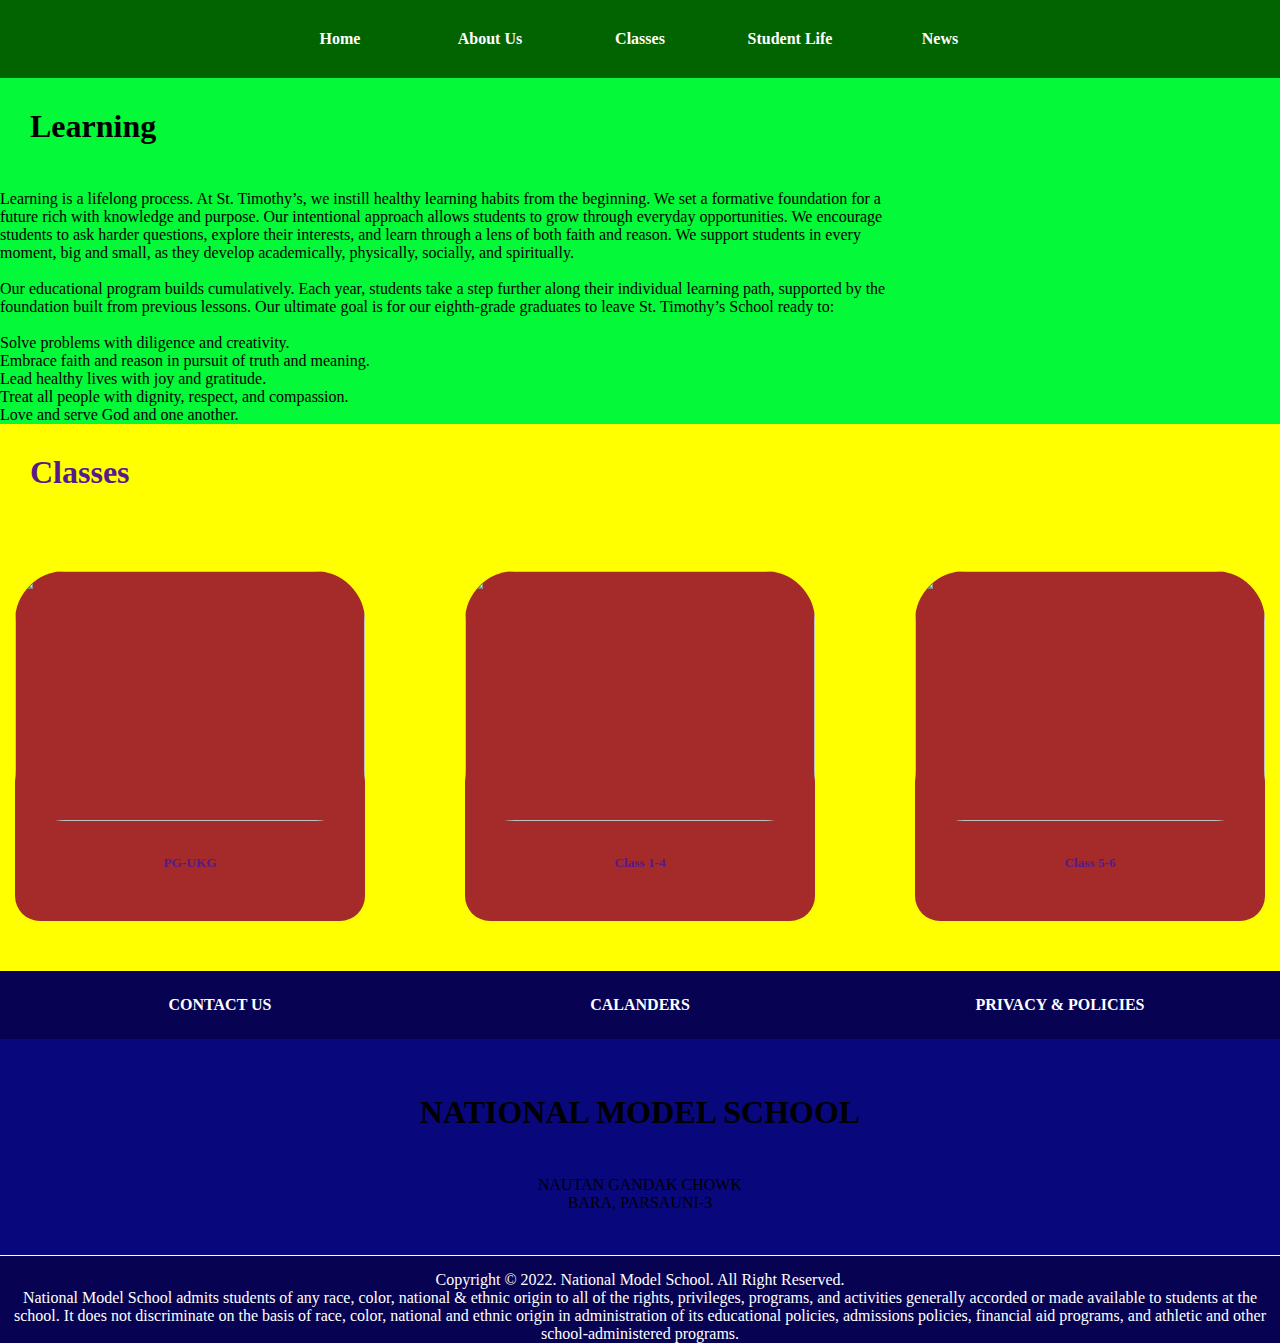
==== classes.html @ ba43e9b4 "Add files via upload" ====
<!DOCTYPE html>
<html lang="en">
<head>
    <meta charset="UTF-8">
    <meta http-equiv="X-UA-Compatible" content="IE=edge">
    <meta name="viewport" content="width=device-width, initial-scale=1.0">
    <link rel="stylesheet" type="text/css" href="classes.css">
    <title>National Model School</title>
</head>
<body>



    <header class="head">
        <ul>
        <li class="active"><a href="#">Home</a></li>    
        <li><a href="#">About Us</a>
            <div class="sub-menu-1">
                <ul>
                    <li><a href="file:///D:/National%20Model%20School/why-NMS.html">Why National Model School?</a></li> 
                    <li><a href="file:///D:/National%20Model%20School/leadership.html">Leadership</a></li>
                    <li><a href="#">Program</a></li>
                    <li><a href="file:///D:/National%20Model%20School/staff.html">Staff</a></li>
                    <li><a href="#">FAQ</a></li>
                </ul>
            </div>
        </li>
        <li><a href="#">Classes</a>
            <div class="sub-menu-1">
                <ul>
                    <li><a href="file:///D:/National%20Model%20School/PG-UKG.html">PG-UKG</a></li>
                    <li><a href="file:///D:/National%20Model%20School/grade1-4.html">Grades 1-4</a></li>
                    <li><a href="file:///D:/National%20Model%20School/grade5-6.html">Grades 5-6</a></li>
                </ul>
            </div>
        </li>
        <li><a href="#">Student Life</a>
            <div class="sub-menu-1">
                <ul>
                    <li><a href="#">Faith</a></li>
                    <li><a href="#">Athletics</a></li>
                    <li><a href="#">Service & Leadership</a></li>
                    <li><a href="#">After School Care</a></li>
                    <li><a href="#">Calendars</a></li>
                </ul>
            </div>
        </li>
        <li><a href="#">News</a></li>
        </ul>
        </header>






    <img src="D:\National Model School\Images\classes.jpg" alt="">


    <aside class="learning">
        <div>
        <h1>Learning</h1>
        <p>Learning is a lifelong process. At St. Timothy’s, we instill healthy learning habits from the beginning. We set a formative foundation for a future rich with knowledge and purpose. Our intentional approach allows students to grow through everyday opportunities. We encourage students to ask harder questions, explore their interests, and learn through a lens of both faith and reason. We support students in every moment, big and small, as they develop academically, physically, socially, and spiritually.
            <br><br>
            Our educational program builds cumulatively. Each year, students take a step further along their individual learning path, supported by the foundation built from previous lessons. Our ultimate goal is for our eighth-grade graduates to leave St. Timothy’s School ready to: 
            <br><br>
            <li> Solve problems with diligence and creativity.</li>
            <li> Embrace faith and reason in pursuit of truth and meaning.</li>    
            <li> Lead healthy lives with joy and gratitude.</li>
            <li> Treat all people with dignity, respect, and compassion.</li>
            <li> Love and serve God and one another.</li>
        </div>
            <img src="D:\National Model School\Images\class.jpg" alt="">
        </p>
    </aside>


    <section class="class"><a href=""><h1>Classes</h1></a>
        <div class="classes">
            <div class="c1">
            <img src="D:\National Model School\Images\lkg.jpg" alt="">
            <a href=""><h5>PG-UKG</h5></a>
            </div>
       

            <div class="c1">
            <img src="D:\National Model School\Images\class4.jpg" alt="">
            <a href=""><h5>Class 1-4</h5></a>
            </div>
        
            <div class="c1">
            <img src="D:\National Model School\Images\class6.jpg" alt="">
            <a href=""><h5>Class 5-6</h5></a>
            </div>
        </div>
    </section>






    <footer>
        <div class="fotter-head">
            <ul>
                <li><a href="#">CONTACT US</a></li>
                <li><a href="#">CALANDERS</a></li>
                <li><a href="#">PRIVACY & POLICIES</a></li>
            </ul>
        </div>
    
        <div class="footer-body">
            <h1>NATIONAL MODEL SCHOOL</h1>
            <p>NAUTAN GANDAK CHOWK<br>BARA, PARSAUNI-3</p>
            <ul class="icons">
                <li><a href="#"><img src="D:\National Model School\Icons\facebook.svg" alt=""></a></li>
                <li><a href="#"><img src="D:\National Model School\Icons\phone.svg" alt=""></a></li>
                <li><a href="#"><img src="D:\National Model School\Icons\instagram.svg" alt=""></a></li>
                <li><a href="#"><img src="D:\National Model School\Icons\youtube.svg" alt=""></a></li>
                <li><a href="#"><img src="D:\National Model School\Icons\twitter.svg" alt=""></a></li>
            </ul>
        </div>

        <div class="footer-bottom">
            <hr>
            <p>Copyright © 2022. National Model School. All Right Reserved.<br> 
                National Model School admits students of any race, color, national & ethnic origin to all  of the  rights, privileges, programs, and activities generally accorded or made available to students at the school. It does not discriminate on the basis of race, color, national and ethnic origin in administration of its educational policies, admissions policies, financial aid programs, and athletic and other school-administered programs.</p>
        </div>
        
    </footer>

</body>
</html>
---- classes.css ----
*{
    padding: 0;
    margin: 0;
    box-sizing: border-box;
}



.head{
    background-color: rgb(1, 100, 1); 
    text-align: center; 
}

.head ul{
    display: inline-flex;
    list-style: none; 
}

.head ul li{
    width: 120px;
    margin: 15px;
    padding: 15px;
    cursor: pointer;
}

.head ul li a {
    text-decoration: none;
    color: #fff;
    font-weight: bold;
}

.head ul li:hover{
        background-color: #2ba;
        border-radius: 10px;
}
.head ul li:hover a:hover{
    color: black;
}

.head ul li:hover a:not(:hover){
    color: black;
}

.sub-menu-1{
    display: none;
}

.head ul li:hover .sub-menu-1{
    display: block;
    position: absolute;
    background-color: rgb(0,100,0); 
    margin-top: 15px;
    margin-left: -15px;
}

.head ul li:hover .sub-menu-1 ul{
    display: block;
    margin: 10px;
}

.head ul li:hover .sub-menu-1 ul li{
    width: 150px;
    padding: 10px;
    border-bottom: 1px dotted #fff;
    border-radius: 0;
    text-align: left;
    border-radius: 5px;
}







img{
    width: 100%;
}

p{
    margin-top: 15px;
}
.learning{
    display: flex;
    background: rgb(4, 249, 57);
}
.learning img{
    border-radius: 35px;
    margin: 10px;
}
a{
    text-decoration: none;
}
.class{
    background: yellow;
}
.classes{
    display: flex;
    justify-content: center;
    height: 450px;
}
.c1{
    background: brown;
    text-align: center;
    margin: 50px;
    border-radius: 25px;
    border-top-left-radius: 50px;
    border-top-right-radius: 50px;
}
.c1 img{
    height: 250px;
    width: 350px;
    border-radius: 50px;
}
.c1 h5{
    margin: 30px;
}
h1{
    padding: 30px;
}






.fotter-head{
    background-color: rgb(7, 3, 82); 
    text-align: center; 
}
.fotter-head ul{
    display: inline-flex;
    list-style: none;  
}
.fotter-head ul li{
    width: 390px;
    margin: 15px;
    padding: 10px;
}
.fotter-head ul li a {
    text-decoration: none;
    color: #fff;
    font-weight: bold;
}

.footer-body{
    background-color: rgb(8, 8, 124);
    text-align: center;
    padding: 25px;
}
.icons{
    list-style: none;
    display: inline-flex;
}
 
.footer-body .icons li a img{
  width: 25px;
  text-align: center ;
}


.footer-bottom{
    background-color: rgb(7, 3, 82);
    color: #fff;
    text-align: center;
}

hr{
    margin: 1px;
    border: 0;
}
body{
    display: flex;
    flex-direction: column;
    min-height: 100vh;
}
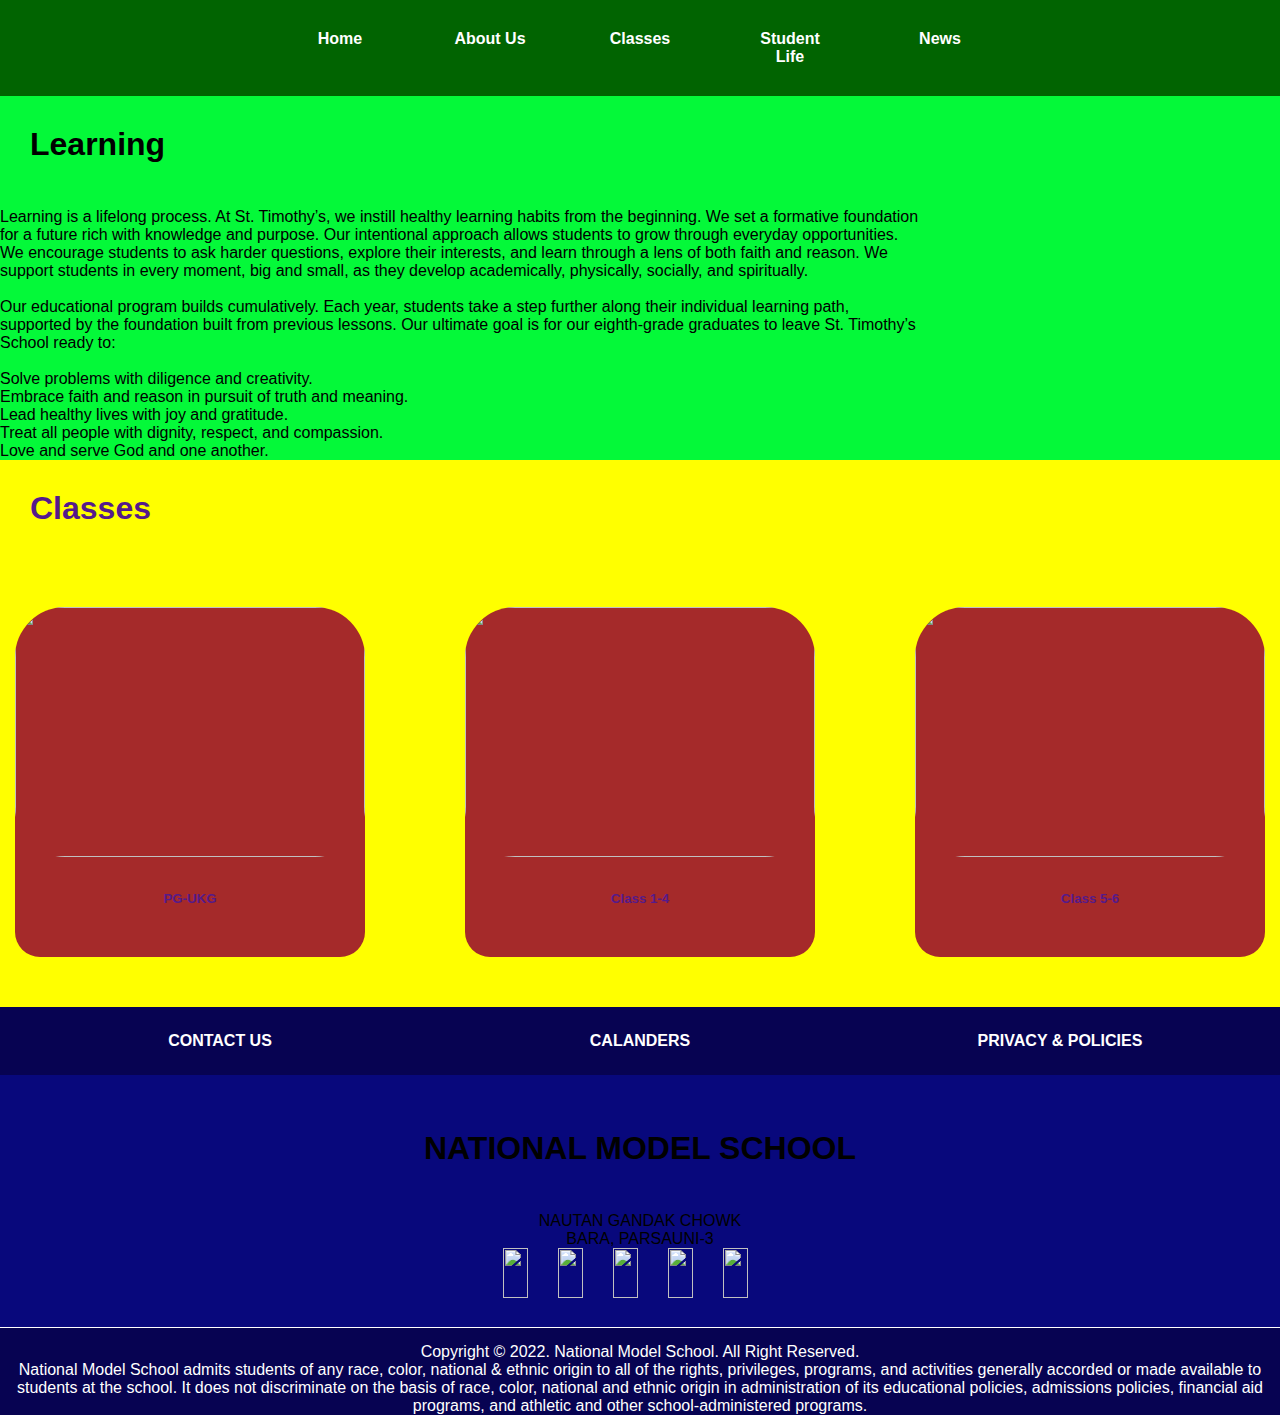
==== commit 972a2822: "Add files via upload" ====
--- a/classes.html
+++ b/classes.html
@@ -5,6 +5,8 @@
     <meta http-equiv="X-UA-Compatible" content="IE=edge">
     <meta name="viewport" content="width=device-width, initial-scale=1.0">
     <link rel="stylesheet" type="text/css" href="classes.css">
+    <link rel="stylesheet" type="text/css" href="header.css">
+    <link rel="stylesheet" type="text/css" href="footer.css">
     <title>National Model School</title>
 </head>
 <body>
@@ -113,7 +115,7 @@
             <h1>NATIONAL MODEL SCHOOL</h1>
             <p>NAUTAN GANDAK CHOWK<br>BARA, PARSAUNI-3</p>
             <ul class="icons">
-                <li><a href="#"><img src="D:\National Model School\Icons\facebook.svg" alt=""></a></li>
+                <li><a href="https://www.facebook.com/Nationalmodelsch00l"><img src="D:\National Model School\Icons\facebook.svg" alt=""></a></li>
                 <li><a href="#"><img src="D:\National Model School\Icons\phone.svg" alt=""></a></li>
                 <li><a href="#"><img src="D:\National Model School\Icons\instagram.svg" alt=""></a></li>
                 <li><a href="#"><img src="D:\National Model School\Icons\youtube.svg" alt=""></a></li>
--- a/classes.css
+++ b/classes.css
@@ -2,69 +2,6 @@
     padding: 0;
     margin: 0;
     box-sizing: border-box;
-}
-
-
-
-.head{
-    background-color: rgb(1, 100, 1); 
-    text-align: center; 
-}
-
-.head ul{
-    display: inline-flex;
-    list-style: none; 
-}
-
-.head ul li{
-    width: 120px;
-    margin: 15px;
-    padding: 15px;
-    cursor: pointer;
-}
-
-.head ul li a {
-    text-decoration: none;
-    color: #fff;
-    font-weight: bold;
-}
-
-.head ul li:hover{
-        background-color: #2ba;
-        border-radius: 10px;
-}
-.head ul li:hover a:hover{
-    color: black;
-}
-
-.head ul li:hover a:not(:hover){
-    color: black;
-}
-
-.sub-menu-1{
-    display: none;
-}
-
-.head ul li:hover .sub-menu-1{
-    display: block;
-    position: absolute;
-    background-color: rgb(0,100,0); 
-    margin-top: 15px;
-    margin-left: -15px;
-}
-
-.head ul li:hover .sub-menu-1 ul{
-    display: block;
-    margin: 10px;
-}
-
-.head ul li:hover .sub-menu-1 ul li{
-    width: 150px;
-    padding: 10px;
-    border-bottom: 1px dotted #fff;
-    border-radius: 0;
-    text-align: left;
-    border-radius: 5px;
 }
 
 
@@ -124,53 +61,3 @@
 
 
 
-.fotter-head{
-    background-color: rgb(7, 3, 82); 
-    text-align: center; 
-}
-.fotter-head ul{
-    display: inline-flex;
-    list-style: none;  
-}
-.fotter-head ul li{
-    width: 390px;
-    margin: 15px;
-    padding: 10px;
-}
-.fotter-head ul li a {
-    text-decoration: none;
-    color: #fff;
-    font-weight: bold;
-}
-
-.footer-body{
-    background-color: rgb(8, 8, 124);
-    text-align: center;
-    padding: 25px;
-}
-.icons{
-    list-style: none;
-    display: inline-flex;
-}
- 
-.footer-body .icons li a img{
-  width: 25px;
-  text-align: center ;
-}
-
-
-.footer-bottom{
-    background-color: rgb(7, 3, 82);
-    color: #fff;
-    text-align: center;
-}
-
-hr{
-    margin: 1px;
-    border: 0;
-}
-body{
-    display: flex;
-    flex-direction: column;
-    min-height: 100vh;
-}--- a/header.css
+++ b/header.css
@@ -0,0 +1,67 @@
+*{
+    margin: 0;
+    padding: o;
+    box-sizing: border-box;
+}
+
+
+.head{
+    background-color: rgb(1, 100, 1); 
+    text-align: center; 
+}
+
+.head ul{
+    display: inline-flex;
+    list-style: none; 
+}
+
+.head ul li{
+    width: 120px;
+    margin: 15px;
+    padding: 15px;
+    cursor: pointer;
+}
+
+.head ul li a {
+    text-decoration: none;
+    color: #fff;
+    font-weight: bold;
+}
+
+.head ul li:hover{
+        background-color: #2ba;
+        border-radius: 10px;
+}
+.head ul li:hover a:hover{
+    color: black;
+}
+
+.head ul li:hover a:not(:hover){
+    color: black;
+}
+
+.sub-menu-1{
+    display: none;
+}
+
+.head ul li:hover .sub-menu-1{
+    display: block;
+    position: absolute;
+    background-color: rgb(0,100,0); 
+    margin-top: 15px;
+    margin-left: -15px;
+}
+
+.head ul li:hover .sub-menu-1 ul{
+    display: block;
+    margin: 10px;
+}
+
+.head ul li:hover .sub-menu-1 ul li{
+    width: 150px;
+    padding: 10px;
+    border-bottom: 1px dotted #fff;
+    border-radius: 0;
+    text-align: left;
+    border-radius: 5px;
+}--- a/footer.css
+++ b/footer.css
@@ -0,0 +1,61 @@
+*{
+    margin: 0;
+    padding: 0;
+    font-family: 'Poppins', sans-serif;
+}
+
+.fotter-head{
+    background-color: rgb(7, 3, 82); 
+    text-align: center; 
+}
+.fotter-head ul{
+    display: inline-flex;
+    list-style: none;  
+}
+.fotter-head ul li{
+    width: 390px;
+    margin: 15px;
+    padding: 10px;
+}
+.fotter-head ul li a {
+    text-decoration: none;
+    color: #fff;
+    font-weight: bold;
+}
+
+.footer-body{
+    background-color: rgb(8, 8, 124);
+    text-align: center;
+    padding: 25px;
+}
+.icons{
+    list-style: none;
+    display: inline-flex;
+}
+.icons img{
+    width: 50px;
+    height:50px;
+    margin-right: 30px;
+}
+ 
+.footer-body .icons li a img{
+  width: 25px;
+  text-align: center ;
+}
+
+
+.footer-bottom{
+    background-color: rgb(7, 3, 82);
+    color: #fff;
+    text-align: center;
+}
+
+hr{
+    margin: 1px;
+    border: 0;
+}
+body{
+    display: flex;
+    flex-direction: column;
+    min-height: 100vh;
+}